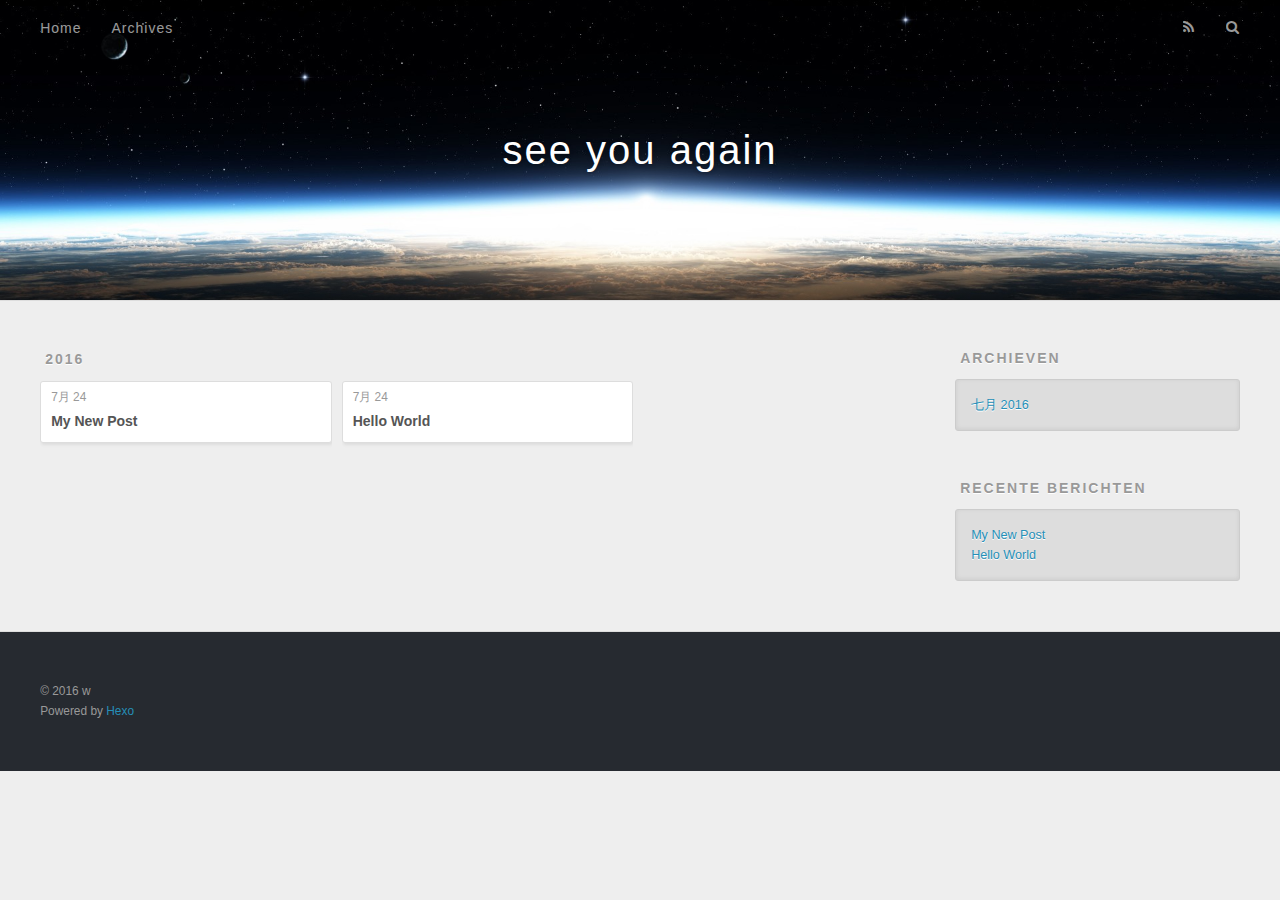
==== archives/index.html @ ab0fd07e "Site updated: 2016-07-24 20:44:00" ====
<!DOCTYPE html>
<html>
<head>
  <meta charset="utf-8">
  
  <title>Archieven | see you again</title>
  <meta name="viewport" content="width=device-width, initial-scale=1, maximum-scale=1">
  <meta property="og:type" content="website">
<meta property="og:title" content="see you again">
<meta property="og:url" content="http://yoursite.com/archives/index.html">
<meta property="og:site_name" content="see you again">
<meta name="twitter:card" content="summary">
<meta name="twitter:title" content="see you again">
  
    <link rel="alternate" href="/atom.xml" title="see you again" type="application/atom+xml">
  
  
    <link rel="icon" href="/favicon.png">
  
  
    <link href="//fonts.googleapis.com/css?family=Source+Code+Pro" rel="stylesheet" type="text/css">
  
  <link rel="stylesheet" href="/css/style.css">
  

</head>

<body>
  <div id="container">
    <div id="wrap">
      <header id="header">
  <div id="banner"></div>
  <div id="header-outer" class="outer">
    <div id="header-title" class="inner">
      <h1 id="logo-wrap">
        <a href="/" id="logo">see you again</a>
      </h1>
      
    </div>
    <div id="header-inner" class="inner">
      <nav id="main-nav">
        <a id="main-nav-toggle" class="nav-icon"></a>
        
          <a class="main-nav-link" href="/">Home</a>
        
          <a class="main-nav-link" href="/archives">Archives</a>
        
      </nav>
      <nav id="sub-nav">
        
          <a id="nav-rss-link" class="nav-icon" href="/atom.xml" title="RSS Feed"></a>
        
        <a id="nav-search-btn" class="nav-icon" title="Zoeken"></a>
      </nav>
      <div id="search-form-wrap">
        <form action="//google.com/search" method="get" accept-charset="UTF-8" class="search-form"><input type="search" name="q" results="0" class="search-form-input" placeholder="Search"><button type="submit" class="search-form-submit">&#xF002;</button><input type="hidden" name="sitesearch" value="http://yoursite.com"></form>
      </div>
    </div>
  </div>
</header>
      <div class="outer">
        <section id="main">
  
  
    
    
      
      
      <section class="archives-wrap">
        <div class="archive-year-wrap">
          <a href="/archives/2016" class="archive-year">2016</a>
        </div>
        <div class="archives">
    
    <article class="archive-article archive-type-post">
  <div class="archive-article-inner">
    <header class="archive-article-header">
      <a href="/2016/07/24/My-New-Post/" class="archive-article-date">
  <time datetime="2016-07-24T12:08:14.000Z" itemprop="datePublished">7月 24</time>
</a>
      
  
    <h1 itemprop="name">
      <a class="archive-article-title" href="/2016/07/24/My-New-Post/">My New Post</a>
    </h1>
  

    </header>
  </div>
</article>
  
    
    
    <article class="archive-article archive-type-post">
  <div class="archive-article-inner">
    <header class="archive-article-header">
      <a href="/2016/07/24/hello-world/" class="archive-article-date">
  <time datetime="2016-07-24T12:00:14.525Z" itemprop="datePublished">7月 24</time>
</a>
      
  
    <h1 itemprop="name">
      <a class="archive-article-title" href="/2016/07/24/hello-world/">Hello World</a>
    </h1>
  

    </header>
  </div>
</article>
  
  
    </div></section>
  

</section>
        
          <aside id="sidebar">
  
    

  
    

  
    
  
    
  <div class="widget-wrap">
    <h3 class="widget-title">Archieven</h3>
    <div class="widget">
      <ul class="archive-list"><li class="archive-list-item"><a class="archive-list-link" href="/archives/2016/07/">七月 2016</a></li></ul>
    </div>
  </div>


  
    
  <div class="widget-wrap">
    <h3 class="widget-title">Recente berichten</h3>
    <div class="widget">
      <ul>
        
          <li>
            <a href="/2016/07/24/My-New-Post/">My New Post</a>
          </li>
        
          <li>
            <a href="/2016/07/24/hello-world/">Hello World</a>
          </li>
        
      </ul>
    </div>
  </div>

  
</aside>
        
      </div>
      <footer id="footer">
  
  <div class="outer">
    <div id="footer-info" class="inner">
      &copy; 2016 w<br>
      Powered by <a href="http://hexo.io/" target="_blank">Hexo</a>
    </div>
  </div>
</footer>
    </div>
    <nav id="mobile-nav">
  
    <a href="/" class="mobile-nav-link">Home</a>
  
    <a href="/archives" class="mobile-nav-link">Archives</a>
  
</nav>
    

<script src="//ajax.googleapis.com/ajax/libs/jquery/2.0.3/jquery.min.js"></script>


  <link rel="stylesheet" href="/fancybox/jquery.fancybox.css">
  <script src="/fancybox/jquery.fancybox.pack.js"></script>


<script src="/js/script.js"></script>

  </div>
</body>
</html>
---- css/style.css ----
body {
  width: 100%;
}
body:before,
body:after {
  content: "";
  display: table;
}
body:after {
  clear: both;
}
html,
body,
div,
span,
applet,
object,
iframe,
h1,
h2,
h3,
h4,
h5,
h6,
p,
blockquote,
pre,
a,
abbr,
acronym,
address,
big,
cite,
code,
del,
dfn,
em,
img,
ins,
kbd,
q,
s,
samp,
small,
strike,
strong,
sub,
sup,
tt,
var,
dl,
dt,
dd,
ol,
ul,
li,
fieldset,
form,
label,
legend,
table,
caption,
tbody,
tfoot,
thead,
tr,
th,
td {
  margin: 0;
  padding: 0;
  border: 0;
  outline: 0;
  font-weight: inherit;
  font-style: inherit;
  font-family: inherit;
  font-size: 100%;
  vertical-align: baseline;
}
body {
  line-height: 1;
  color: #000;
  background: #fff;
}
ol,
ul {
  list-style: none;
}
table {
  border-collapse: separate;
  border-spacing: 0;
  vertical-align: middle;
}
caption,
th,
td {
  text-align: left;
  font-weight: normal;
  vertical-align: middle;
}
a img {
  border: none;
}
input,
button {
  margin: 0;
  padding: 0;
}
input::-moz-focus-inner,
button::-moz-focus-inner {
  border: 0;
  padding: 0;
}
@font-face {
  font-family: FontAwesome;
  font-style: normal;
  font-weight: normal;
  src: url("fonts/fontawesome-webfont.eot?v=#4.0.3");
  src: url("fonts/fontawesome-webfont.eot?#iefix&v=#4.0.3") format("embedded-opentype"), url("fonts/fontawesome-webfont.woff?v=#4.0.3") format("woff"), url("fonts/fontawesome-webfont.ttf?v=#4.0.3") format("truetype"), url("fonts/fontawesome-webfont.svg#fontawesomeregular?v=#4.0.3") format("svg");
}
html,
body,
#container {
  height: 100%;
}
body {
  background: #eee;
  font: 14px "Helvetica Neue", Helvetica, Arial, sans-serif;
  -webkit-text-size-adjust: 100%;
}
.outer {
  max-width: 1220px;
  margin: 0 auto;
  padding: 0 20px;
}
.outer:before,
.outer:after {
  content: "";
  display: table;
}
.outer:after {
  clear: both;
}
.inner {
  display: inline;
  float: left;
  width: 98.33333333333333%;
  margin: 0 0.833333333333333%;
}
.left,
.alignleft {
  float: left;
}
.right,
.alignright {
  float: right;
}
.clear {
  clear: both;
}
#container {
  position: relative;
}
.mobile-nav-on {
  overflow: hidden;
}
#wrap {
  height: 100%;
  width: 100%;
  position: absolute;
  top: 0;
  left: 0;
  -webkit-transition: 0.2s ease-out;
  -moz-transition: 0.2s ease-out;
  -ms-transition: 0.2s ease-out;
  transition: 0.2s ease-out;
  z-index: 1;
  background: #eee;
}
.mobile-nav-on #wrap {
  left: 280px;
}
@media screen and (min-width: 768px) {
  #main {
    display: inline;
    float: left;
    width: 73.33333333333333%;
    margin: 0 0.833333333333333%;
  }
}
.article-date,
.article-category-link,
.archive-year,
.widget-title {
  text-decoration: none;
  text-transform: uppercase;
  letter-spacing: 2px;
  color: #999;
  margin-bottom: 1em;
  margin-left: 5px;
  line-height: 1em;
  text-shadow: 0 1px #fff;
  font-weight: bold;
}
.article-inner,
.archive-article-inner {
  background: #fff;
  -webkit-box-shadow: 1px 2px 3px #ddd;
  box-shadow: 1px 2px 3px #ddd;
  border: 1px solid #ddd;
  -webkit-border-radius: 3px;
  border-radius: 3px;
}
.article-entry h1,
.widget h1 {
  font-size: 2em;
}
.article-entry h2,
.widget h2 {
  font-size: 1.5em;
}
.article-entry h3,
.widget h3 {
  font-size: 1.3em;
}
.article-entry h4,
.widget h4 {
  font-size: 1.2em;
}
.article-entry h5,
.widget h5 {
  font-size: 1em;
}
.article-entry h6,
.widget h6 {
  font-size: 1em;
  color: #999;
}
.article-entry hr,
.widget hr {
  border: 1px dashed #ddd;
}
.article-entry strong,
.widget strong {
  font-weight: bold;
}
.article-entry em,
.widget em,
.article-entry cite,
.widget cite {
  font-style: italic;
}
.article-entry sup,
.widget sup,
.article-entry sub,
.widget sub {
  font-size: 0.75em;
  line-height: 0;
  position: relative;
  vertical-align: baseline;
}
.article-entry sup,
.widget sup {
  top: -0.5em;
}
.article-entry sub,
.widget sub {
  bottom: -0.2em;
}
.article-entry small,
.widget small {
  font-size: 0.85em;
}
.article-entry acronym,
.widget acronym,
.article-entry abbr,
.widget abbr {
  border-bottom: 1px dotted;
}
.article-entry ul,
.widget ul,
.article-entry ol,
.widget ol,
.article-entry dl,
.widget dl {
  margin: 0 20px;
  line-height: 1.6em;
}
.article-entry ul ul,
.widget ul ul,
.article-entry ol ul,
.widget ol ul,
.article-entry ul ol,
.widget ul ol,
.article-entry ol ol,
.widget ol ol {
  margin-top: 0;
  margin-bottom: 0;
}
.article-entry ul,
.widget ul {
  list-style: disc;
}
.article-entry ol,
.widget ol {
  list-style: decimal;
}
.article-entry dt,
.widget dt {
  font-weight: bold;
}
#header {
  height: 300px;
  position: relative;
  border-bottom: 1px solid #ddd;
}
#header:before,
#header:after {
  content: "";
  position: absolute;
  left: 0;
  right: 0;
  height: 40px;
}
#header:before {
  top: 0;
  background: -webkit-linear-gradient(rgba(0,0,0,0.2), transparent);
  background: -moz-linear-gradient(rgba(0,0,0,0.2), transparent);
  background: -ms-linear-gradient(rgba(0,0,0,0.2), transparent);
  background: linear-gradient(rgba(0,0,0,0.2), transparent);
}
#header:after {
  bottom: 0;
  background: -webkit-linear-gradient(transparent, rgba(0,0,0,0.2));
  background: -moz-linear-gradient(transparent, rgba(0,0,0,0.2));
  background: -ms-linear-gradient(transparent, rgba(0,0,0,0.2));
  background: linear-gradient(transparent, rgba(0,0,0,0.2));
}
#header-outer {
  height: 100%;
  position: relative;
}
#header-inner {
  position: relative;
  overflow: hidden;
}
#banner {
  position: absolute;
  top: 0;
  left: 0;
  width: 100%;
  height: 100%;
  background: url("images/banner.jpg") center #000;
  -webkit-background-size: cover;
  -moz-background-size: cover;
  background-size: cover;
  z-index: -1;
}
#header-title {
  text-align: center;
  height: 40px;
  position: absolute;
  top: 50%;
  left: 0;
  margin-top: -20px;
}
#logo,
#subtitle {
  text-decoration: none;
  color: #fff;
  font-weight: 300;
  text-shadow: 0 1px 4px rgba(0,0,0,0.3);
}
#logo {
  font-size: 40px;
  line-height: 40px;
  letter-spacing: 2px;
}
#subtitle {
  font-size: 16px;
  line-height: 16px;
  letter-spacing: 1px;
}
#subtitle-wrap {
  margin-top: 16px;
}
#main-nav {
  float: left;
  margin-left: -15px;
}
.nav-icon,
.main-nav-link {
  float: left;
  color: #fff;
  opacity: 0.6;
  text-decoration: none;
  text-shadow: 0 1px rgba(0,0,0,0.2);
  -webkit-transition: opacity 0.2s;
  -moz-transition: opacity 0.2s;
  -ms-transition: opacity 0.2s;
  transition: opacity 0.2s;
  display: block;
  padding: 20px 15px;
}
.nav-icon:hover,
.main-nav-link:hover {
  opacity: 1;
}
.nav-icon {
  font-family: FontAwesome;
  text-align: center;
  font-size: 14px;
  width: 14px;
  height: 14px;
  padding: 20px 15px;
  position: relative;
  cursor: pointer;
}
.main-nav-link {
  font-weight: 300;
  letter-spacing: 1px;
}
@media screen and (max-width: 479px) {
  .main-nav-link {
    display: none;
  }
}
#main-nav-toggle {
  display: none;
}
#main-nav-toggle:before {
  content: "\f0c9";
}
@media screen and (max-width: 479px) {
  #main-nav-toggle {
    display: block;
  }
}
#sub-nav {
  float: right;
  margin-right: -15px;
}
#nav-rss-link:before {
  content: "\f09e";
}
#nav-search-btn:before {
  content: "\f002";
}
#search-form-wrap {
  position: absolute;
  top: 15px;
  width: 150px;
  height: 30px;
  right: -150px;
  opacity: 0;
  -webkit-transition: 0.2s ease-out;
  -moz-transition: 0.2s ease-out;
  -ms-transition: 0.2s ease-out;
  transition: 0.2s ease-out;
}
#search-form-wrap.on {
  opacity: 1;
  right: 0;
}
@media screen and (max-width: 479px) {
  #search-form-wrap {
    width: 100%;
    right: -100%;
  }
}
.search-form {
  position: absolute;
  top: 0;
  left: 0;
  right: 0;
  background: #fff;
  padding: 5px 15px;
  -webkit-border-radius: 15px;
  border-radius: 15px;
  -webkit-box-shadow: 0 0 10px rgba(0,0,0,0.3);
  box-shadow: 0 0 10px rgba(0,0,0,0.3);
}
.search-form-input {
  border: none;
  background: none;
  color: #555;
  width: 100%;
  font: 13px "Helvetica Neue", Helvetica, Arial, sans-serif;
  outline: none;
}
.search-form-input::-webkit-search-results-decoration,
.search-form-input::-webkit-search-cancel-button {
  -webkit-appearance: none;
}
.search-form-submit {
  position: absolute;
  top: 50%;
  right: 10px;
  margin-top: -7px;
  font: 13px FontAwesome;
  border: none;
  background: none;
  color: #bbb;
  cursor: pointer;
}
.search-form-submit:hover,
.search-form-submit:focus {
  color: #777;
}
.article {
  margin: 50px 0;
}
.article-inner {
  overflow: hidden;
}
.article-meta:before,
.article-meta:after {
  content: "";
  display: table;
}
.article-meta:after {
  clear: both;
}
.article-date {
  float: left;
}
.article-category {
  float: left;
  line-height: 1em;
  color: #ccc;
  text-shadow: 0 1px #fff;
  margin-left: 8px;
}
.article-category:before {
  content: "\2022";
}
.article-category-link {
  margin: 0 12px 1em;
}
.article-header {
  padding: 20px 20px 0;
}
.article-title {
  text-decoration: none;
  font-size: 2em;
  font-weight: bold;
  color: #555;
  line-height: 1.1em;
  -webkit-transition: color 0.2s;
  -moz-transition: color 0.2s;
  -ms-transition: color 0.2s;
  transition: color 0.2s;
}
a.article-title:hover {
  color: #258fb8;
}
.article-entry {
  color: #555;
  padding: 0 20px;
}
.article-entry:before,
.article-entry:after {
  content: "";
  display: table;
}
.article-entry:after {
  clear: both;
}
.article-entry p,
.article-entry table {
  line-height: 1.6em;
  margin: 1.6em 0;
}
.article-entry h1,
.article-entry h2,
.article-entry h3,
.article-entry h4,
.article-entry h5,
.article-entry h6 {
  font-weight: bold;
}
.article-entry h1,
.article-entry h2,
.article-entry h3,
.article-entry h4,
.article-entry h5,
.article-entry h6 {
  line-height: 1.1em;
  margin: 1.1em 0;
}
.article-entry a {
  color: #258fb8;
  text-decoration: none;
}
.article-entry a:hover {
  text-decoration: underline;
}
.article-entry ul,
.article-entry ol,
.article-entry dl {
  margin-top: 1.6em;
  margin-bottom: 1.6em;
}
.article-entry img,
.article-entry video {
  max-width: 100%;
  height: auto;
  display: block;
  margin: auto;
}
.article-entry iframe {
  border: none;
}
.article-entry table {
  width: 100%;
  border-collapse: collapse;
  border-spacing: 0;
}
.article-entry th {
  font-weight: bold;
  border-bottom: 3px solid #ddd;
  padding-bottom: 0.5em;
}
.article-entry td {
  border-bottom: 1px solid #ddd;
  padding: 10px 0;
}
.article-entry blockquote {
  font-family: Georgia, "Times New Roman", serif;
  font-size: 1.4em;
  margin: 1.6em 20px;
  text-align: center;
}
.article-entry blockquote footer {
  font-size: 14px;
  margin: 1.6em 0;
  font-family: "Helvetica Neue", Helvetica, Arial, sans-serif;
}
.article-entry blockquote footer cite:before {
  content: "—";
  padding: 0 0.5em;
}
.article-entry .pullquote {
  text-align: left;
  width: 45%;
  margin: 0;
}
.article-entry .pullquote.left {
  margin-left: 0.5em;
  margin-right: 1em;
}
.article-entry .pullquote.right {
  margin-right: 0.5em;
  margin-left: 1em;
}
.article-entry .caption {
  color: #999;
  display: block;
  font-size: 0.9em;
  margin-top: 0.5em;
  position: relative;
  text-align: center;
}
.article-entry .video-container {
  position: relative;
  padding-top: 56.25%;
  height: 0;
  overflow: hidden;
}
.article-entry .video-container iframe,
.article-entry .video-container object,
.article-entry .video-container embed {
  position: absolute;
  top: 0;
  left: 0;
  width: 100%;
  height: 100%;
  margin-top: 0;
}
.article-more-link a {
  display: inline-block;
  line-height: 1em;
  padding: 6px 15px;
  -webkit-border-radius: 15px;
  border-radius: 15px;
  background: #eee;
  color: #999;
  text-shadow: 0 1px #fff;
  text-decoration: none;
}
.article-more-link a:hover {
  background: #258fb8;
  color: #fff;
  text-decoration: none;
  text-shadow: 0 1px #1e7293;
}
.article-footer {
  font-size: 0.85em;
  line-height: 1.6em;
  border-top: 1px solid #ddd;
  padding-top: 1.6em;
  margin: 0 20px 20px;
}
.article-footer:before,
.article-footer:after {
  content: "";
  display: table;
}
.article-footer:after {
  clear: both;
}
.article-footer a {
  color: #999;
  text-decoration: none;
}
.article-footer a:hover {
  color: #555;
}
.article-tag-list-item {
  float: left;
  margin-right: 10px;
}
.article-tag-list-link:before {
  content: "#";
}
.article-comment-link {
  float: right;
}
.article-comment-link:before {
  content: "\f075";
  font-family: FontAwesome;
  padding-right: 8px;
}
.article-share-link {
  cursor: pointer;
  float: right;
  margin-left: 20px;
}
.article-share-link:before {
  content: "\f064";
  font-family: FontAwesome;
  padding-right: 6px;
}
#article-nav {
  position: relative;
}
#article-nav:before,
#article-nav:after {
  content: "";
  display: table;
}
#article-nav:after {
  clear: both;
}
@media screen and (min-width: 768px) {
  #article-nav {
    margin: 50px 0;
  }
  #article-nav:before {
    width: 8px;
    height: 8px;
    position: absolute;
    top: 50%;
    left: 50%;
    margin-top: -4px;
    margin-left: -4px;
    content: "";
    -webkit-border-radius: 50%;
    border-radius: 50%;
    background: #ddd;
    -webkit-box-shadow: 0 1px 2px #fff;
    box-shadow: 0 1px 2px #fff;
  }
}
.article-nav-link-wrap {
  text-decoration: none;
  text-shadow: 0 1px #fff;
  color: #999;
  -webkit-box-sizing: border-box;
  -moz-box-sizing: border-box;
  box-sizing: border-box;
  margin-top: 50px;
  text-align: center;
  display: block;
}
.article-nav-link-wrap:hover {
  color: #555;
}
@media screen and (min-width: 768px) {
  .article-nav-link-wrap {
    width: 50%;
    margin-top: 0;
  }
}
@media screen and (min-width: 768px) {
  #article-nav-newer {
    float: left;
    text-align: right;
    padding-right: 20px;
  }
}
@media screen and (min-width: 768px) {
  #article-nav-older {
    float: right;
    text-align: left;
    padding-left: 20px;
  }
}
.article-nav-caption {
  text-transform: uppercase;
  letter-spacing: 2px;
  color: #ddd;
  line-height: 1em;
  font-weight: bold;
}
#article-nav-newer .article-nav-caption {
  margin-right: -2px;
}
.article-nav-title {
  font-size: 0.85em;
  line-height: 1.6em;
  margin-top: 0.5em;
}
.article-share-box {
  position: absolute;
  display: none;
  background: #fff;
  -webkit-box-shadow: 1px 2px 10px rgba(0,0,0,0.2);
  box-shadow: 1px 2px 10px rgba(0,0,0,0.2);
  -webkit-border-radius: 3px;
  border-radius: 3px;
  margin-left: -145px;
  overflow: hidden;
  z-index: 1;
}
.article-share-box.on {
  display: block;
}
.article-share-input {
  width: 100%;
  background: none;
  -webkit-box-sizing: border-box;
  -moz-box-sizing: border-box;
  box-sizing: border-box;
  font: 14px "Helvetica Neue", Helvetica, Arial, sans-serif;
  padding: 0 15px;
  color: #555;
  outline: none;
  border: 1px solid #ddd;
  -webkit-border-radius: 3px 3px 0 0;
  border-radius: 3px 3px 0 0;
  height: 36px;
  line-height: 36px;
}
.article-share-links {
  background: #eee;
}
.article-share-links:before,
.article-share-links:after {
  content: "";
  display: table;
}
.article-share-links:after {
  clear: both;
}
.article-share-twitter,
.article-share-facebook,
.article-share-pinterest,
.article-share-google {
  width: 50px;
  height: 36px;
  display: block;
  float: left;
  position: relative;
  color: #999;
  text-shadow: 0 1px #fff;
}
.article-share-twitter:before,
.article-share-facebook:before,
.article-share-pinterest:before,
.article-share-google:before {
  font-size: 20px;
  font-family: FontAwesome;
  width: 20px;
  height: 20px;
  position: absolute;
  top: 50%;
  left: 50%;
  margin-top: -10px;
  margin-left: -10px;
  text-align: center;
}
.article-share-twitter:hover,
.article-share-facebook:hover,
.article-share-pinterest:hover,
.article-share-google:hover {
  color: #fff;
}
.article-share-twitter:before {
  content: "\f099";
}
.article-share-twitter:hover {
  background: #00aced;
  text-shadow: 0 1px #008abe;
}
.article-share-facebook:before {
  content: "\f09a";
}
.article-share-facebook:hover {
  background: #3b5998;
  text-shadow: 0 1px #2f477a;
}
.article-share-pinterest:before {
  content: "\f0d2";
}
.article-share-pinterest:hover {
  background: #cb2027;
  text-shadow: 0 1px #a21a1f;
}
.article-share-google:before {
  content: "\f0d5";
}
.article-share-google:hover {
  background: #dd4b39;
  text-shadow: 0 1px #be3221;
}
.article-gallery {
  background: #000;
  position: relative;
}
.article-gallery-photos {
  position: relative;
  overflow: hidden;
}
.article-gallery-img {
  display: none;
  max-width: 100%;
}
.article-gallery-img:first-child {
  display: block;
}
.article-gallery-img.loaded {
  position: absolute;
  display: block;
}
.article-gallery-img img {
  display: block;
  max-width: 100%;
  margin: 0 auto;
}
#comments {
  background: #fff;
  -webkit-box-shadow: 1px 2px 3px #ddd;
  box-shadow: 1px 2px 3px #ddd;
  padding: 20px;
  border: 1px solid #ddd;
  -webkit-border-radius: 3px;
  border-radius: 3px;
  margin: 50px 0;
}
#comments a {
  color: #258fb8;
}
.archives-wrap {
  margin: 50px 0;
}
.archives:before,
.archives:after {
  content: "";
  display: table;
}
.archives:after {
  clear: both;
}
.archive-year-wrap {
  margin-bottom: 1em;
}
.archives {
  -webkit-column-gap: 10px;
  -moz-column-gap: 10px;
  column-gap: 10px;
}
@media screen and (min-width: 480px) and (max-width: 767px) {
  .archives {
    -webkit-column-count: 2;
    -moz-column-count: 2;
    column-count: 2;
  }
}
@media screen and (min-width: 768px) {
  .archives {
    -webkit-column-count: 3;
    -moz-column-count: 3;
    column-count: 3;
  }
}
.archive-article {
  -webkit-column-break-inside: avoid;
  page-break-inside: avoid;
  overflow: hidden;
  break-inside: avoid-column;
}
.archive-article-inner {
  padding: 10px;
  margin-bottom: 15px;
}
.archive-article-title {
  text-decoration: none;
  font-weight: bold;
  color: #555;
  -webkit-transition: color 0.2s;
  -moz-transition: color 0.2s;
  -ms-transition: color 0.2s;
  transition: color 0.2s;
  line-height: 1.6em;
}
.archive-article-title:hover {
  color: #258fb8;
}
.archive-article-footer {
  margin-top: 1em;
}
.archive-article-date {
  color: #999;
  text-decoration: none;
  font-size: 0.85em;
  line-height: 1em;
  margin-bottom: 0.5em;
  display: block;
}
#page-nav {
  margin: 50px auto;
  background: #fff;
  -webkit-box-shadow: 1px 2px 3px #ddd;
  box-shadow: 1px 2px 3px #ddd;
  border: 1px solid #ddd;
  -webkit-border-radius: 3px;
  border-radius: 3px;
  text-align: center;
  color: #999;
  overflow: hidden;
}
#page-nav:before,
#page-nav:after {
  content: "";
  display: table;
}
#page-nav:after {
  clear: both;
}
#page-nav a,
#page-nav span {
  padding: 10px 20px;
  line-height: 1;
  height: 2ex;
}
#page-nav a {
  color: #999;
  text-decoration: none;
}
#page-nav a:hover {
  background: #999;
  color: #fff;
}
#page-nav .prev {
  float: left;
}
#page-nav .next {
  float: right;
}
#page-nav .page-number {
  display: inline-block;
}
@media screen and (max-width: 479px) {
  #page-nav .page-number {
    display: none;
  }
}
#page-nav .current {
  color: #555;
  font-weight: bold;
}
#page-nav .space {
  color: #ddd;
}
#footer {
  background: #262a30;
  padding: 50px 0;
  border-top: 1px solid #ddd;
  color: #999;
}
#footer a {
  color: #258fb8;
  text-decoration: none;
}
#footer a:hover {
  text-decoration: underline;
}
#footer-info {
  line-height: 1.6em;
  font-size: 0.85em;
}
.article-entry pre,
.article-entry .highlight {
  background: #2d2d2d;
  margin: 0 -20px;
  padding: 15px 20px;
  border-style: solid;
  border-color: #ddd;
  border-width: 1px 0;
  overflow: auto;
  color: #ccc;
  line-height: 22.400000000000002px;
}
.article-entry .highlight .gutter pre,
.article-entry .gist .gist-file .gist-data .line-numbers {
  color: #666;
  font-size: 0.85em;
}
.article-entry pre,
.article-entry code {
  font-family: "Source Code Pro", Consolas, Monaco, Menlo, Consolas, monospace;
}
.article-entry code {
  background: #eee;
  text-shadow: 0 1px #fff;
  padding: 0 0.3em;
}
.article-entry pre code {
  background: none;
  text-shadow: none;
  padding: 0;
}
.article-entry .highlight pre {
  border: none;
  margin: 0;
  padding: 0;
}
.article-entry .highlight table {
  margin: 0;
  width: auto;
}
.article-entry .highlight td {
  border: none;
  padding: 0;
}
.article-entry .highlight figcaption {
  font-size: 0.85em;
  color: #999;
  line-height: 1em;
  margin-bottom: 1em;
}
.article-entry .highlight figcaption:before,
.article-entry .highlight figcaption:after {
  content: "";
  display: table;
}
.article-entry .highlight figcaption:after {
  clear: both;
}
.article-entry .highlight figcaption a {
  float: right;
}
.article-entry .highlight .gutter pre {
  text-align: right;
  padding-right: 20px;
}
.article-entry .highlight .line {
  height: 22.400000000000002px;
}
.article-entry .highlight .line.marked {
  background: #515151;
}
.article-entry .gist {
  margin: 0 -20px;
  border-style: solid;
  border-color: #ddd;
  border-width: 1px 0;
  background: #2d2d2d;
  padding: 15px 20px 15px 0;
}
.article-entry .gist .gist-file {
  border: none;
  font-family: "Source Code Pro", Consolas, Monaco, Menlo, Consolas, monospace;
  margin: 0;
}
.article-entry .gist .gist-file .gist-data {
  background: none;
  border: none;
}
.article-entry .gist .gist-file .gist-data .line-numbers {
  background: none;
  border: none;
  padding: 0 20px 0 0;
}
.article-entry .gist .gist-file .gist-data .line-data {
  padding: 0 !important;
}
.article-entry .gist .gist-file .highlight {
  margin: 0;
  padding: 0;
  border: none;
}
.article-entry .gist .gist-file .gist-meta {
  background: #2d2d2d;
  color: #999;
  font: 0.85em "Helvetica Neue", Helvetica, Arial, sans-serif;
  text-shadow: 0 0;
  padding: 0;
  margin-top: 1em;
  margin-left: 20px;
}
.article-entry .gist .gist-file .gist-meta a {
  color: #258fb8;
  font-weight: normal;
}
.article-entry .gist .gist-file .gist-meta a:hover {
  text-decoration: underline;
}
pre .comment,
pre .title {
  color: #999;
}
pre .variable,
pre .attribute,
pre .tag,
pre .regexp,
pre .ruby .constant,
pre .xml .tag .title,
pre .xml .pi,
pre .xml .doctype,
pre .html .doctype,
pre .css .id,
pre .css .class,
pre .css .pseudo {
  color: #f2777a;
}
pre .number,
pre .preprocessor,
pre .built_in,
pre .literal,
pre .params,
pre .constant {
  color: #f99157;
}
pre .class,
pre .ruby .class .title,
pre .css .rules .attribute {
  color: #9c9;
}
pre .string,
pre .value,
pre .inheritance,
pre .header,
pre .ruby .symbol,
pre .xml .cdata {
  color: #9c9;
}
pre .css .hexcolor {
  color: #6cc;
}
pre .function,
pre .python .decorator,
pre .python .title,
pre .ruby .function .title,
pre .ruby .title .keyword,
pre .perl .sub,
pre .javascript .title,
pre .coffeescript .title {
  color: #69c;
}
pre .keyword,
pre .javascript .function {
  color: #c9c;
}
@media screen and (max-width: 479px) {
  #mobile-nav {
    position: absolute;
    top: 0;
    left: 0;
    width: 280px;
    height: 100%;
    background: #191919;
    border-right: 1px solid #fff;
  }
}
@media screen and (max-width: 479px) {
  .mobile-nav-link {
    display: block;
    color: #999;
    text-decoration: none;
    padding: 15px 20px;
    font-weight: bold;
  }
  .mobile-nav-link:hover {
    color: #fff;
  }
}
@media screen and (min-width: 768px) {
  #sidebar {
    display: inline;
    float: left;
    width: 23.333333333333332%;
    margin: 0 0.833333333333333%;
  }
}
.widget-wrap {
  margin: 50px 0;
}
.widget {
  color: #777;
  text-shadow: 0 1px #fff;
  background: #ddd;
  -webkit-box-shadow: 0 -1px 4px #ccc inset;
  box-shadow: 0 -1px 4px #ccc inset;
  border: 1px solid #ccc;
  padding: 15px;
  -webkit-border-radius: 3px;
  border-radius: 3px;
}
.widget a {
  color: #258fb8;
  text-decoration: none;
}
.widget a:hover {
  text-decoration: underline;
}
.widget ul ul,
.widget ol ul,
.widget dl ul,
.widget ul ol,
.widget ol ol,
.widget dl ol,
.widget ul dl,
.widget ol dl,
.widget dl dl {
  margin-left: 15px;
  list-style: disc;
}
.widget {
  line-height: 1.6em;
  word-wrap: break-word;
  font-size: 0.9em;
}
.widget ul,
.widget ol {
  list-style: none;
  margin: 0;
}
.widget ul ul,
.widget ol ul,
.widget ul ol,
.widget ol ol {
  margin: 0 20px;
}
.widget ul ul,
.widget ol ul {
  list-style: disc;
}
.widget ul ol,
.widget ol ol {
  list-style: decimal;
}
.category-list-count,
.tag-list-count,
.archive-list-count {
  padding-left: 5px;
  color: #999;
  font-size: 0.85em;
}
.category-list-count:before,
.tag-list-count:before,
.archive-list-count:before {
  content: "(";
}
.category-list-count:after,
.tag-list-count:after,
.archive-list-count:after {
  content: ")";
}
.tagcloud a {
  margin-right: 5px;
  display: inline-block;
}
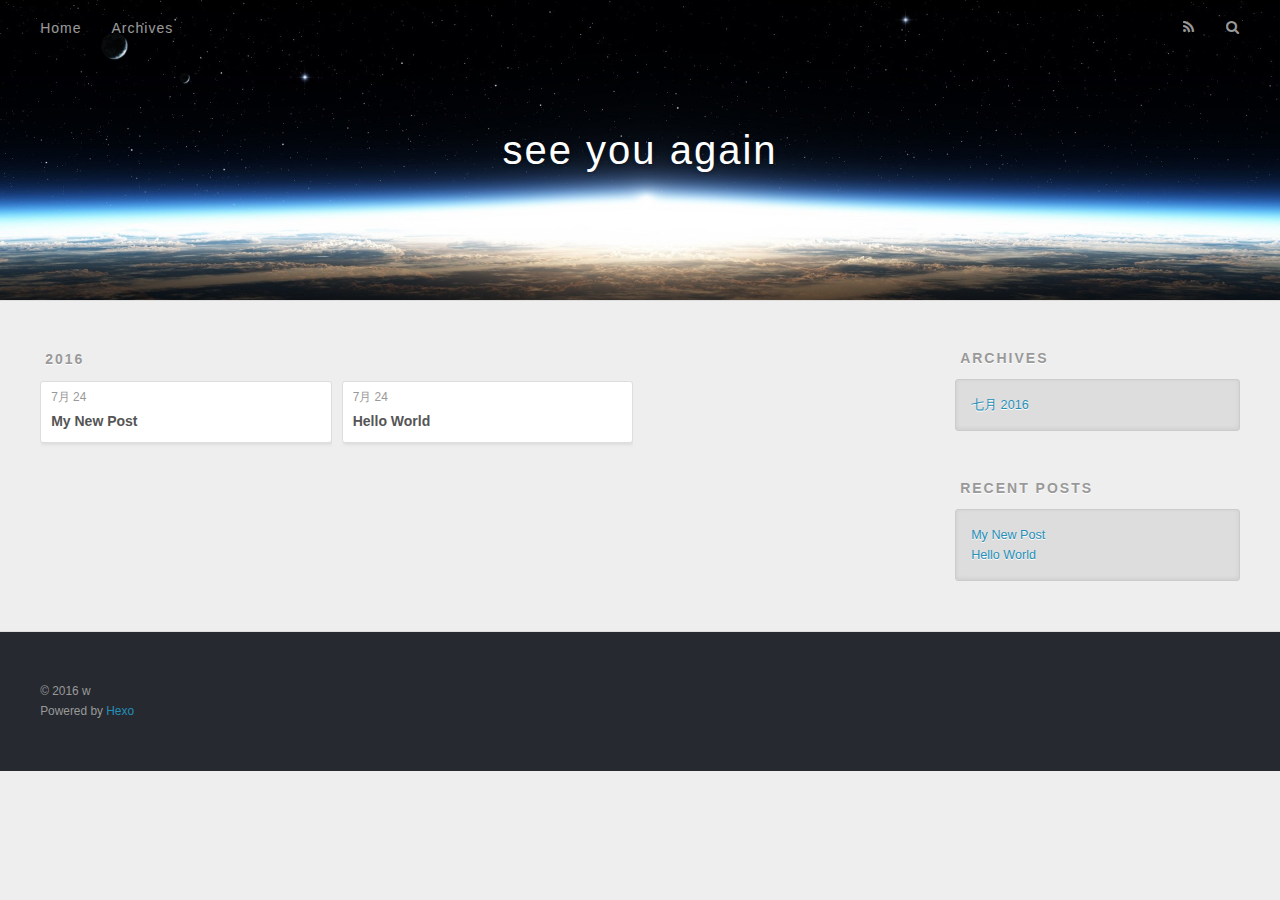
==== commit e59dba1c: "Site updated: 2016-07-24 21:19:04" ====
--- a/archives/index.html
+++ b/archives/index.html
@@ -3,7 +3,7 @@
 <head>
   <meta charset="utf-8">
   
-  <title>Archieven | see you again</title>
+  <title>Archives | see you again</title>
   <meta name="viewport" content="width=device-width, initial-scale=1, maximum-scale=1">
   <meta property="og:type" content="website">
 <meta property="og:title" content="see you again">
@@ -50,7 +50,7 @@
         
           <a id="nav-rss-link" class="nav-icon" href="/atom.xml" title="RSS Feed"></a>
         
-        <a id="nav-search-btn" class="nav-icon" title="Zoeken"></a>
+        <a id="nav-search-btn" class="nav-icon" title="Search"></a>
       </nav>
       <div id="search-form-wrap">
         <form action="//google.com/search" method="get" accept-charset="UTF-8" class="search-form"><input type="search" name="q" results="0" class="search-form-input" placeholder="Search"><button type="submit" class="search-form-submit">&#xF002;</button><input type="hidden" name="sitesearch" value="http://yoursite.com"></form>
@@ -126,7 +126,7 @@
   
     
   <div class="widget-wrap">
-    <h3 class="widget-title">Archieven</h3>
+    <h3 class="widget-title">Archives</h3>
     <div class="widget">
       <ul class="archive-list"><li class="archive-list-item"><a class="archive-list-link" href="/archives/2016/07/">七月 2016</a></li></ul>
     </div>
@@ -136,7 +136,7 @@
   
     
   <div class="widget-wrap">
-    <h3 class="widget-title">Recente berichten</h3>
+    <h3 class="widget-title">Recent Posts</h3>
     <div class="widget">
       <ul>
         
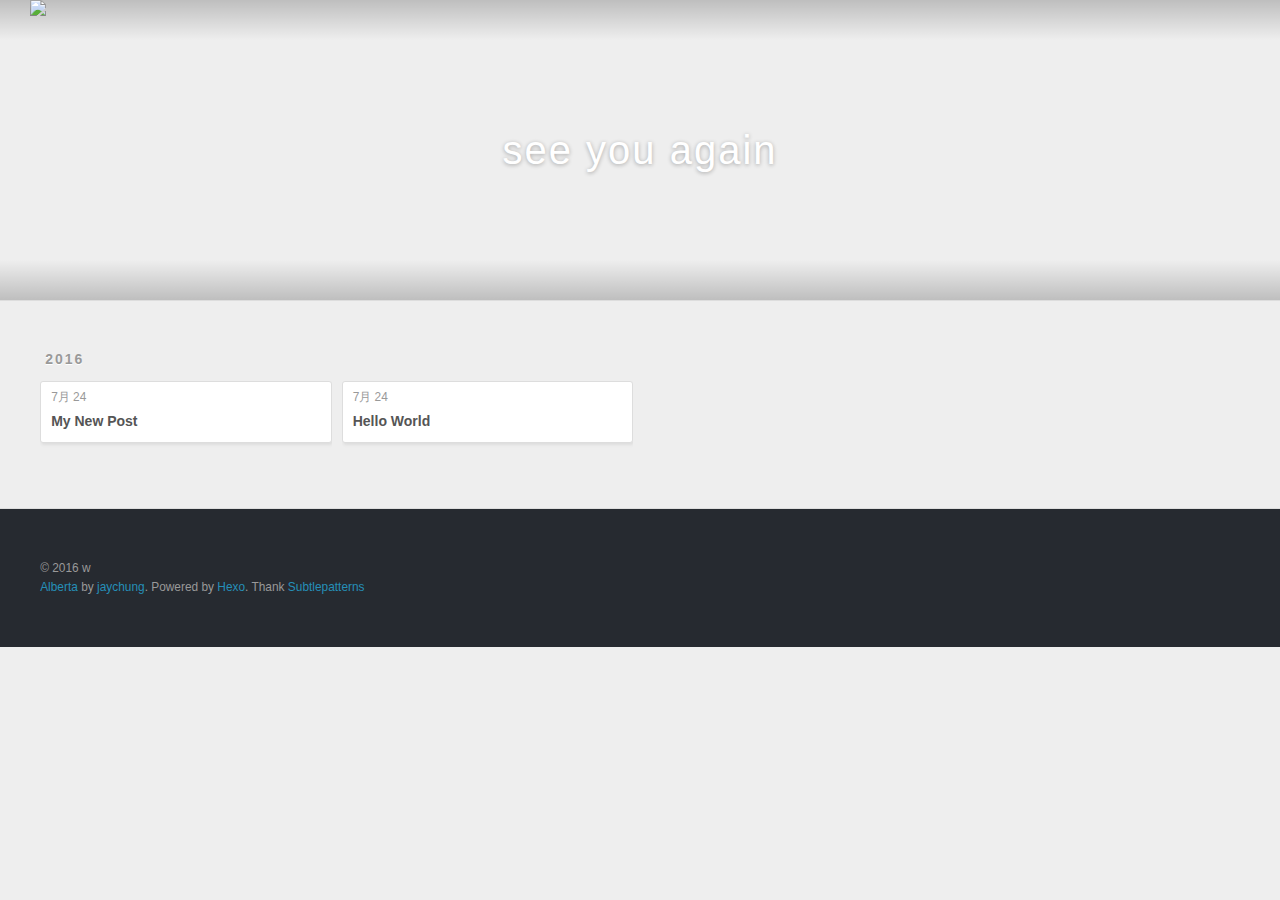
==== commit 21c6250c: "Site updated: 2016-07-24 21:31:54" ====
--- a/archives/index.html
+++ b/archives/index.html
@@ -12,49 +12,34 @@
 <meta name="twitter:card" content="summary">
 <meta name="twitter:title" content="see you again">
   
-    <link rel="alternate" href="/atom.xml" title="see you again" type="application/atom+xml">
   
-  
-    <link rel="icon" href="/favicon.png">
-  
-  
-    <link href="//fonts.googleapis.com/css?family=Source+Code+Pro" rel="stylesheet" type="text/css">
-  
+  <link href="//fonts.googleapis.com/css?family=Source+Code+Pro" rel="stylesheet" type="text/css">
+  <link href="//maxcdn.bootstrapcdn.com/font-awesome/4.2.0/css/font-awesome.min.css" rel="stylesheet">
   <link rel="stylesheet" href="/css/style.css">
   
-
 </head>
-
 <body>
   <div id="container">
     <div id="wrap">
       <header id="header">
-  <div id="banner"></div>
+  <div id="overlay"></div>
   <div id="header-outer" class="outer">
+    <div id="profile_img">
+      <img id="circle_img" src="undefined" />
+    </div>
     <div id="header-title" class="inner">
       <h1 id="logo-wrap">
         <a href="/" id="logo">see you again</a>
       </h1>
       
     </div>
-    <div id="header-inner" class="inner">
+    <div id="header-menu">
       <nav id="main-nav">
-        <a id="main-nav-toggle" class="nav-icon"></a>
+        <ul>
         
-          <a class="main-nav-link" href="/">Home</a>
         
-          <a class="main-nav-link" href="/archives">Archives</a>
-        
+        </ul>
       </nav>
-      <nav id="sub-nav">
-        
-          <a id="nav-rss-link" class="nav-icon" href="/atom.xml" title="RSS Feed"></a>
-        
-        <a id="nav-search-btn" class="nav-icon" title="Search"></a>
-      </nav>
-      <div id="search-form-wrap">
-        <form action="//google.com/search" method="get" accept-charset="UTF-8" class="search-form"><input type="search" name="q" results="0" class="search-form-input" placeholder="Search"><button type="submit" class="search-form-submit">&#xF002;</button><input type="hidden" name="sitesearch" value="http://yoursite.com"></form>
-      </div>
     </div>
   </div>
 </header>
@@ -111,49 +96,7 @@
   
     </div></section>
   
-
 </section>
-        
-          <aside id="sidebar">
-  
-    
-
-  
-    
-
-  
-    
-  
-    
-  <div class="widget-wrap">
-    <h3 class="widget-title">Archives</h3>
-    <div class="widget">
-      <ul class="archive-list"><li class="archive-list-item"><a class="archive-list-link" href="/archives/2016/07/">七月 2016</a></li></ul>
-    </div>
-  </div>
-
-
-  
-    
-  <div class="widget-wrap">
-    <h3 class="widget-title">Recent Posts</h3>
-    <div class="widget">
-      <ul>
-        
-          <li>
-            <a href="/2016/07/24/My-New-Post/">My New Post</a>
-          </li>
-        
-          <li>
-            <a href="/2016/07/24/hello-world/">Hello World</a>
-          </li>
-        
-      </ul>
-    </div>
-  </div>
-
-  
-</aside>
         
       </div>
       <footer id="footer">
@@ -161,25 +104,16 @@
   <div class="outer">
     <div id="footer-info" class="inner">
       &copy; 2016 w<br>
-      Powered by <a href="http://hexo.io/" target="_blank">Hexo</a>
+      <a href="https://github.com/ken8203/hexo-theme-alberta" target="_blank">Alberta</a> by <a href="http://jaychung.tw" target="_blank">jaychung</a>. Powered by <a href="http://hexo.io/" target="_blank">Hexo</a>. Thank <a href="http://subtlepatterns.com/" target="_blank">Subtlepatterns</a>
     </div>
   </div>
 </footer>
     </div>
-    <nav id="mobile-nav">
-  
-    <a href="/" class="mobile-nav-link">Home</a>
-  
-    <a href="/archives" class="mobile-nav-link">Archives</a>
-  
-</nav>
+    
     
 
 <script src="//ajax.googleapis.com/ajax/libs/jquery/2.0.3/jquery.min.js"></script>
-
-
-  <link rel="stylesheet" href="/fancybox/jquery.fancybox.css">
-  <script src="/fancybox/jquery.fancybox.pack.js"></script>
+<script src="//imsky.github.io/holder/holder.js"></script>
 
 
 <script src="/js/script.js"></script>
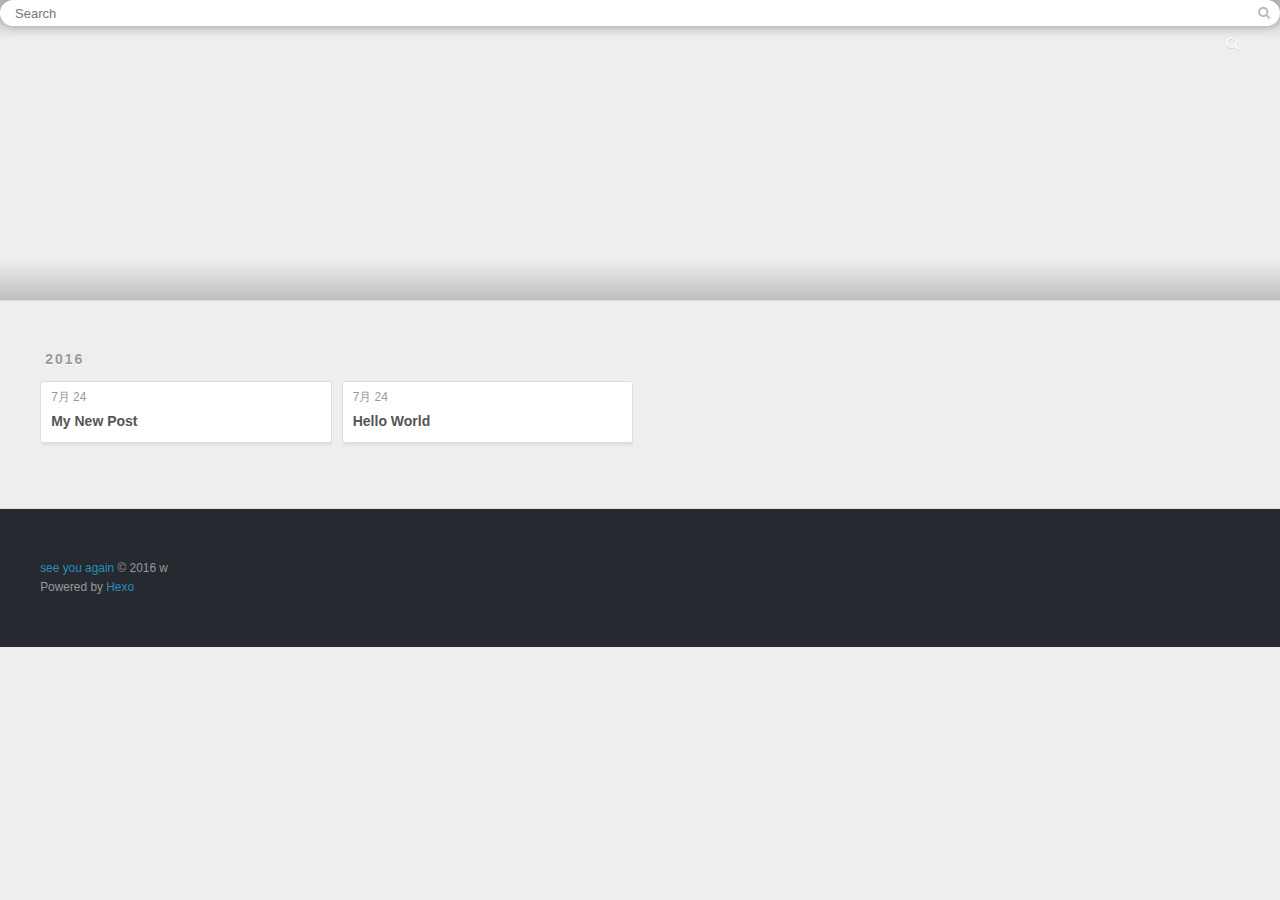
==== commit 1823ff6c: "Site updated: 2016-07-24 21:45:50" ====
--- a/archives/index.html
+++ b/archives/index.html
@@ -13,37 +13,44 @@
 <meta name="twitter:title" content="see you again">
   
   
-  <link href="//fonts.googleapis.com/css?family=Source+Code+Pro" rel="stylesheet" type="text/css">
-  <link href="//maxcdn.bootstrapcdn.com/font-awesome/4.2.0/css/font-awesome.min.css" rel="stylesheet">
+  <!-- <link href='http://fonts.googleapis.com/css?family=Open+Sans:400,600' rel='stylesheet' type='text/css'> -->
+  <!-- <link href="//fonts.googleapis.com/css?family=Source+Code+Pro:400,700" rel="stylesheet" type="text/css"> -->
+  <link href="//fonts.useso.com/css?family=Source+Code+Pro:400,700" rel="stylesheet" type="text/css">
+  <link href='//fonts.useso.com/css?family=Open+Sans:300,600' rel='stylesheet' type='text/css'>
   <link rel="stylesheet" href="/css/style.css">
   
+
 </head>
 <body>
   <div id="container">
     <div id="wrap">
       <header id="header">
-  <div id="overlay"></div>
   <div id="header-outer" class="outer">
-    <div id="profile_img">
-      <img id="circle_img" src="undefined" />
-    </div>
-    <div id="header-title" class="inner">
-      <h1 id="logo-wrap">
-        <a href="/" id="logo">see you again</a>
-      </h1>
-      
-    </div>
-    <div id="header-menu">
+    <a href="/" class="logo">see you again</a>
+    <div id="header-inner" class="inner">
       <nav id="main-nav">
-        <ul>
+        <a id="main-nav-toggle" class="nav-icon"></a>
+        
+      </nav>
+      <nav id="sub-nav">
+        <div id="search-form-wrap">
+          <form action="//google.com/search" method="get" accept-charset="UTF-8" class="search-form"><input type="search" name="q" results="0" class="search-form-input" placeholder="Search"><button type="submit" class="search-form-submit">&#xF002;</button><input type="hidden" name="sitesearch" value="http://yoursite.com"></form>
+        </div>
+        <a id="nav-search-btn" class="nav-icon" title="Search"></a>
         
         
-        </ul>
       </nav>
     </div>
   </div>
 </header>
+      <nav id="mobile-nav" class="off">
+  
+  <div id="search-form-wrap-mobile">
+    <form action="//google.com/search" method="get" accept-charset="UTF-8" class="search-form"><input type="search" name="q" results="0" class="search-form-input" placeholder="Search"><button type="submit" class="search-form-submit">&#xF002;</button><input type="hidden" name="sitesearch" value="http://yoursite.com"></form>
+  </div>
+</nav>
       <div class="outer">
+        
         <section id="main">
   
   
@@ -96,24 +103,25 @@
   
     </div></section>
   
+
 </section>
-        
       </div>
       <footer id="footer">
   
   <div class="outer">
     <div id="footer-info" class="inner">
+      <a href="/" class="logo">see you again</a>
       &copy; 2016 w<br>
-      <a href="https://github.com/ken8203/hexo-theme-alberta" target="_blank">Alberta</a> by <a href="http://jaychung.tw" target="_blank">jaychung</a>. Powered by <a href="http://hexo.io/" target="_blank">Hexo</a>. Thank <a href="http://subtlepatterns.com/" target="_blank">Subtlepatterns</a>
+      Powered by <a href="http://hexo.io/" target="_blank">Hexo</a>
     </div>
   </div>
 </footer>
     </div>
     
-    
 
-<script src="//ajax.googleapis.com/ajax/libs/jquery/2.0.3/jquery.min.js"></script>
-<script src="//imsky.github.io/holder/holder.js"></script>
+<script src="/js/jquery.min.js"></script>
+<script src="/js/jquery.scrollLoading.js"></script>
+
 
 
 <script src="/js/script.js"></script>
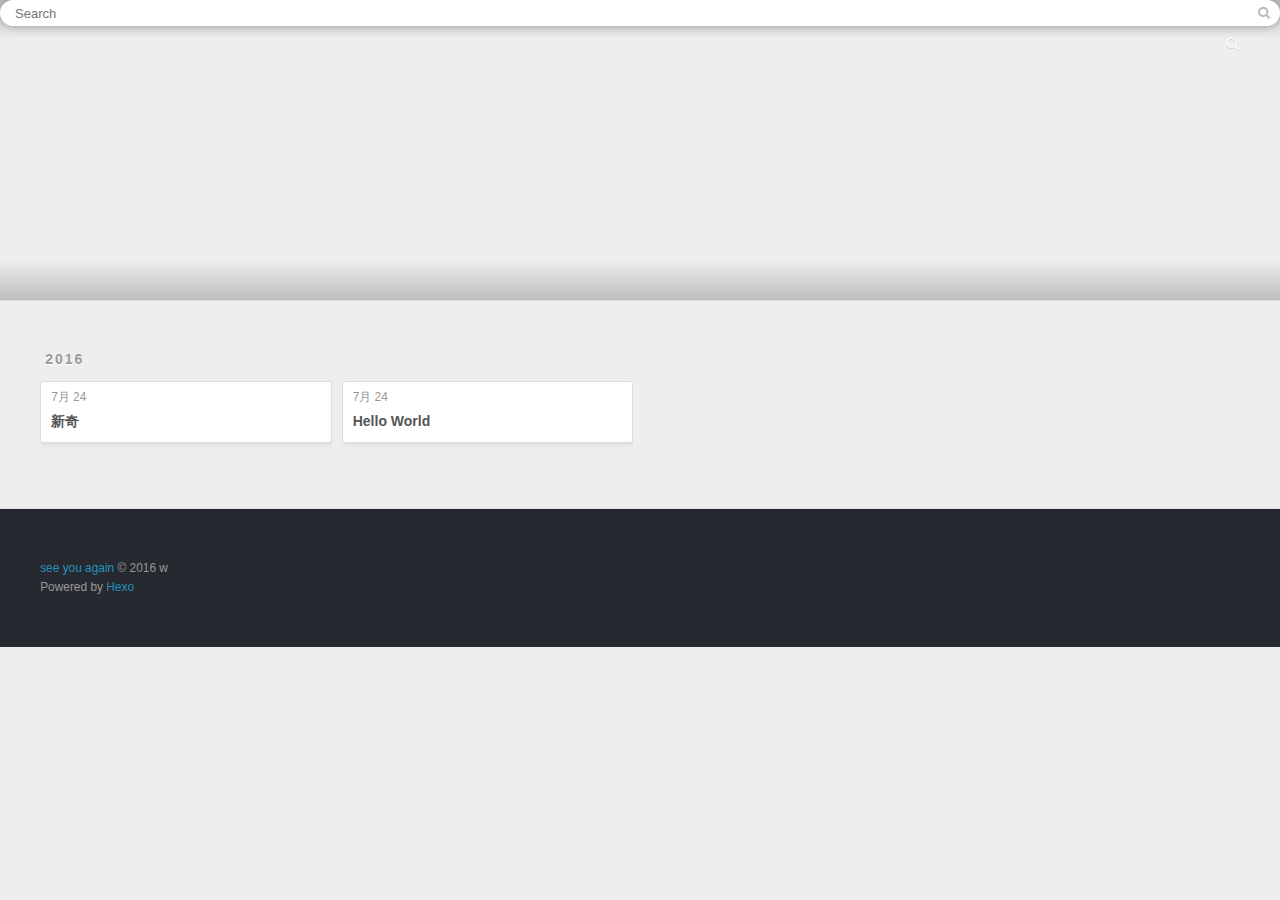
==== commit 49e27ef5: "Site updated: 2016-07-24 22:07:01" ====
--- a/archives/index.html
+++ b/archives/index.html
@@ -73,7 +73,7 @@
       
   
     <h1 itemprop="name">
-      <a class="archive-article-title" href="/2016/07/24/My-New-Post/">My New Post</a>
+      <a class="archive-article-title" href="/2016/07/24/My-New-Post/">新奇</a>
     </h1>
   
 
